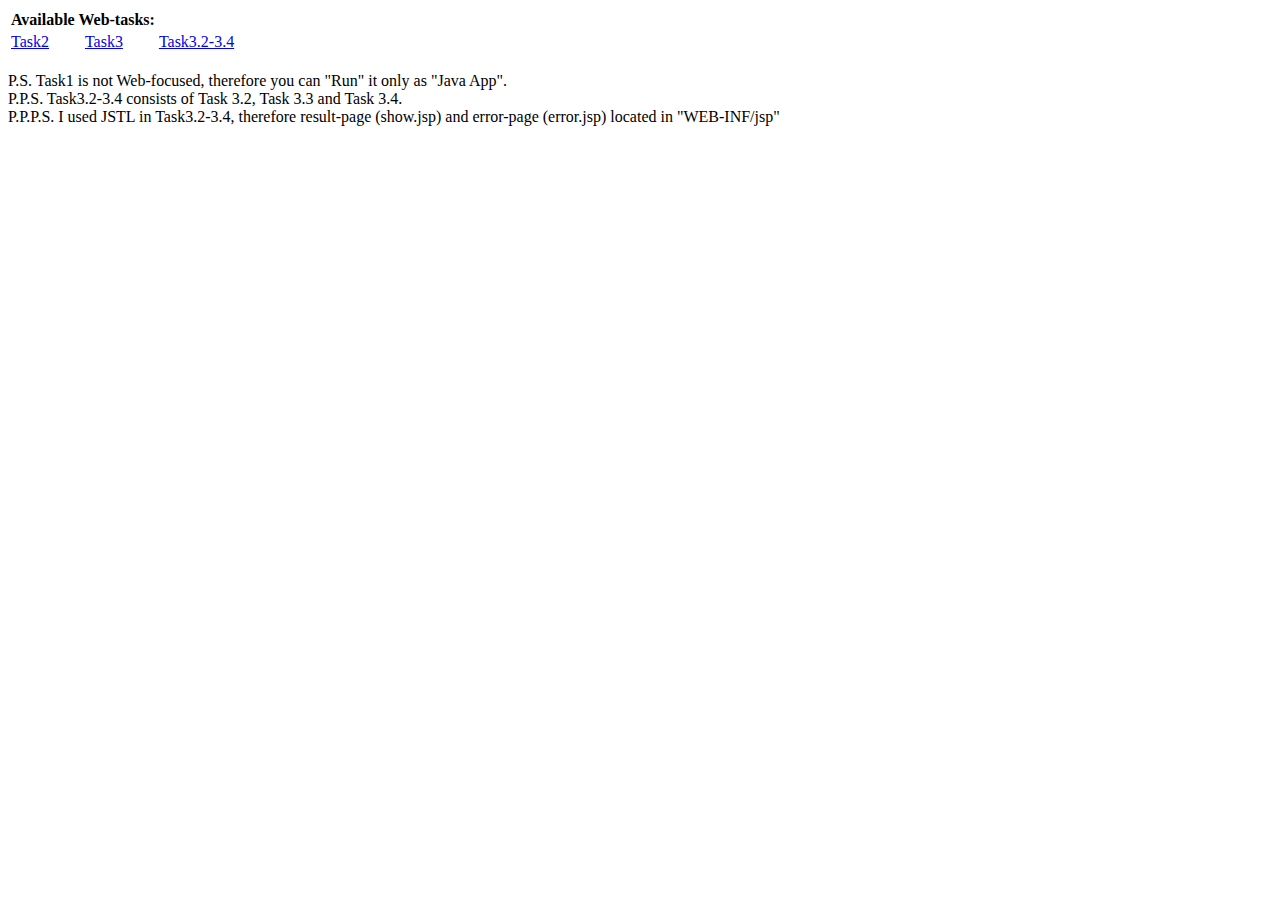
==== homeworks/war/index.html @ 7bbc994d "First homework is done." ====
<!DOCTYPE HTML PUBLIC "-//W3C//DTD HTML 4.01 Transitional//EN">
<!-- The HTML 4.01 Transitional DOCTYPE declaration-->
<!-- above set at the top of the file will set     -->
<!-- the browser's rendering engine into           -->
<!-- "Quirks Mode". Replacing this declaration     -->
<!-- with a "Standards Mode" doctype is supported, -->
<!-- but may lead to some differences in layout.   -->

<html>
  <head>
    <meta http-equiv="content-type" content="text/html; charset=UTF-8">
    <title>Hello Page</title>
 
  </head>
  
  

  

  <body>
    
	<table>
      <tr>
        <td colspan="2" style="font-weight:bold;">Available Web-tasks:</td>        
      </tr>
      <tr>
        <td><a href="/task2.html">Task2</a></td>
        <td><a href="/task3.html">Task3</a></td>
        <td><a href="/task32.html">Task3.2-3.4</a></td>
      </tr>
    </table>
    <br>
    <div>P.S. Task1 is not Web-focused, therefore you can "Run" it only as "Java App".</div>
    <div>P.P.S. Task3.2-3.4 consists of Task 3.2, Task 3.3 and Task 3.4.</div>
    <div>P.P.P.S. I used JSTL in Task3.2-3.4, therefore result-page (show.jsp) and error-page (error.jsp) located in "WEB-INF/jsp"</div>
  </body>
</html>
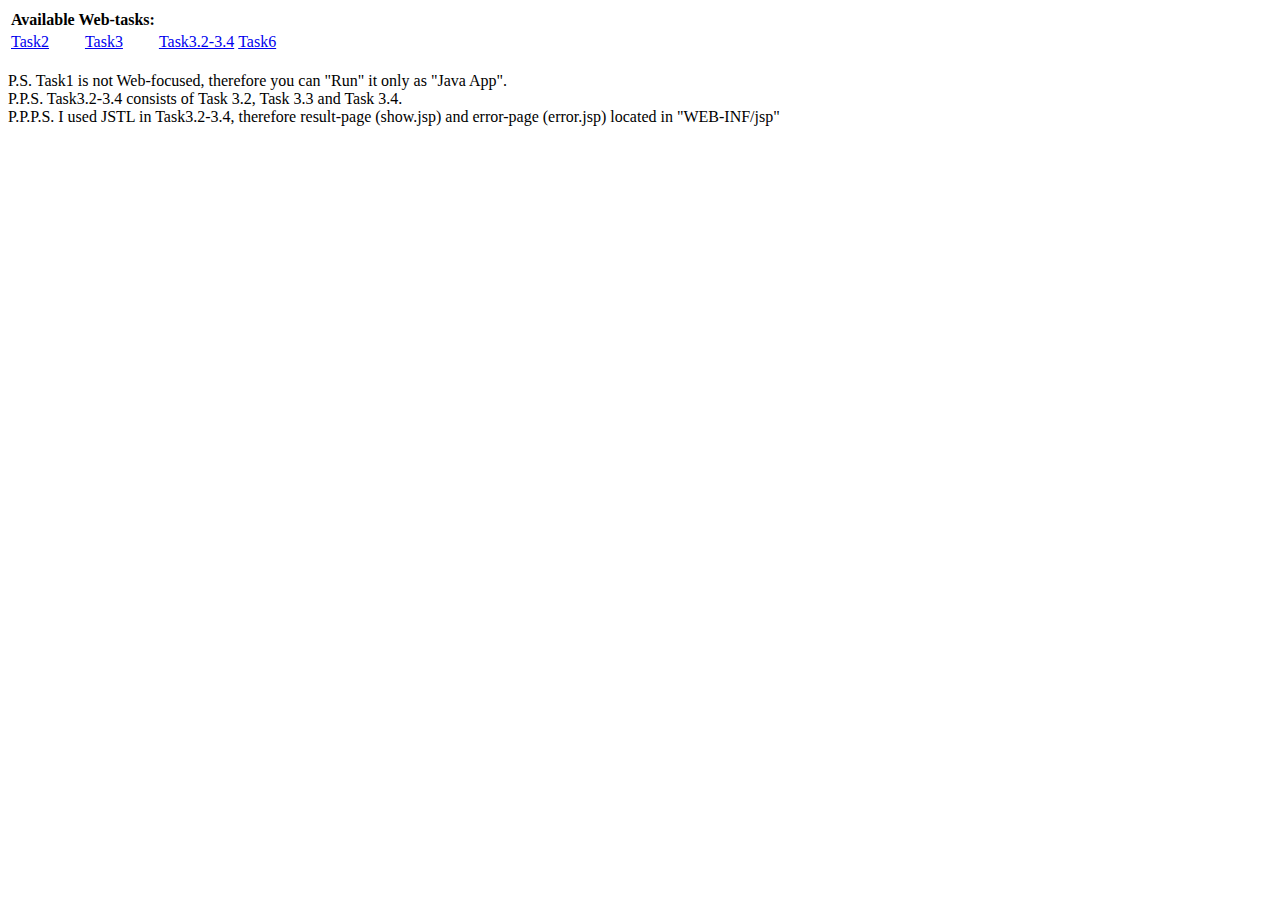
==== commit 7eb506d8: "added task6" ====
--- a/homeworks/war/index.html
+++ b/homeworks/war/index.html
@@ -27,6 +27,7 @@
         <td><a href="/task2.html">Task2</a></td>
         <td><a href="/task3.html">Task3</a></td>
         <td><a href="/task32.html">Task3.2-3.4</a></td>
+        <td><a href="/task6.html">Task6</a></td>
       </tr>
     </table>
     <br>
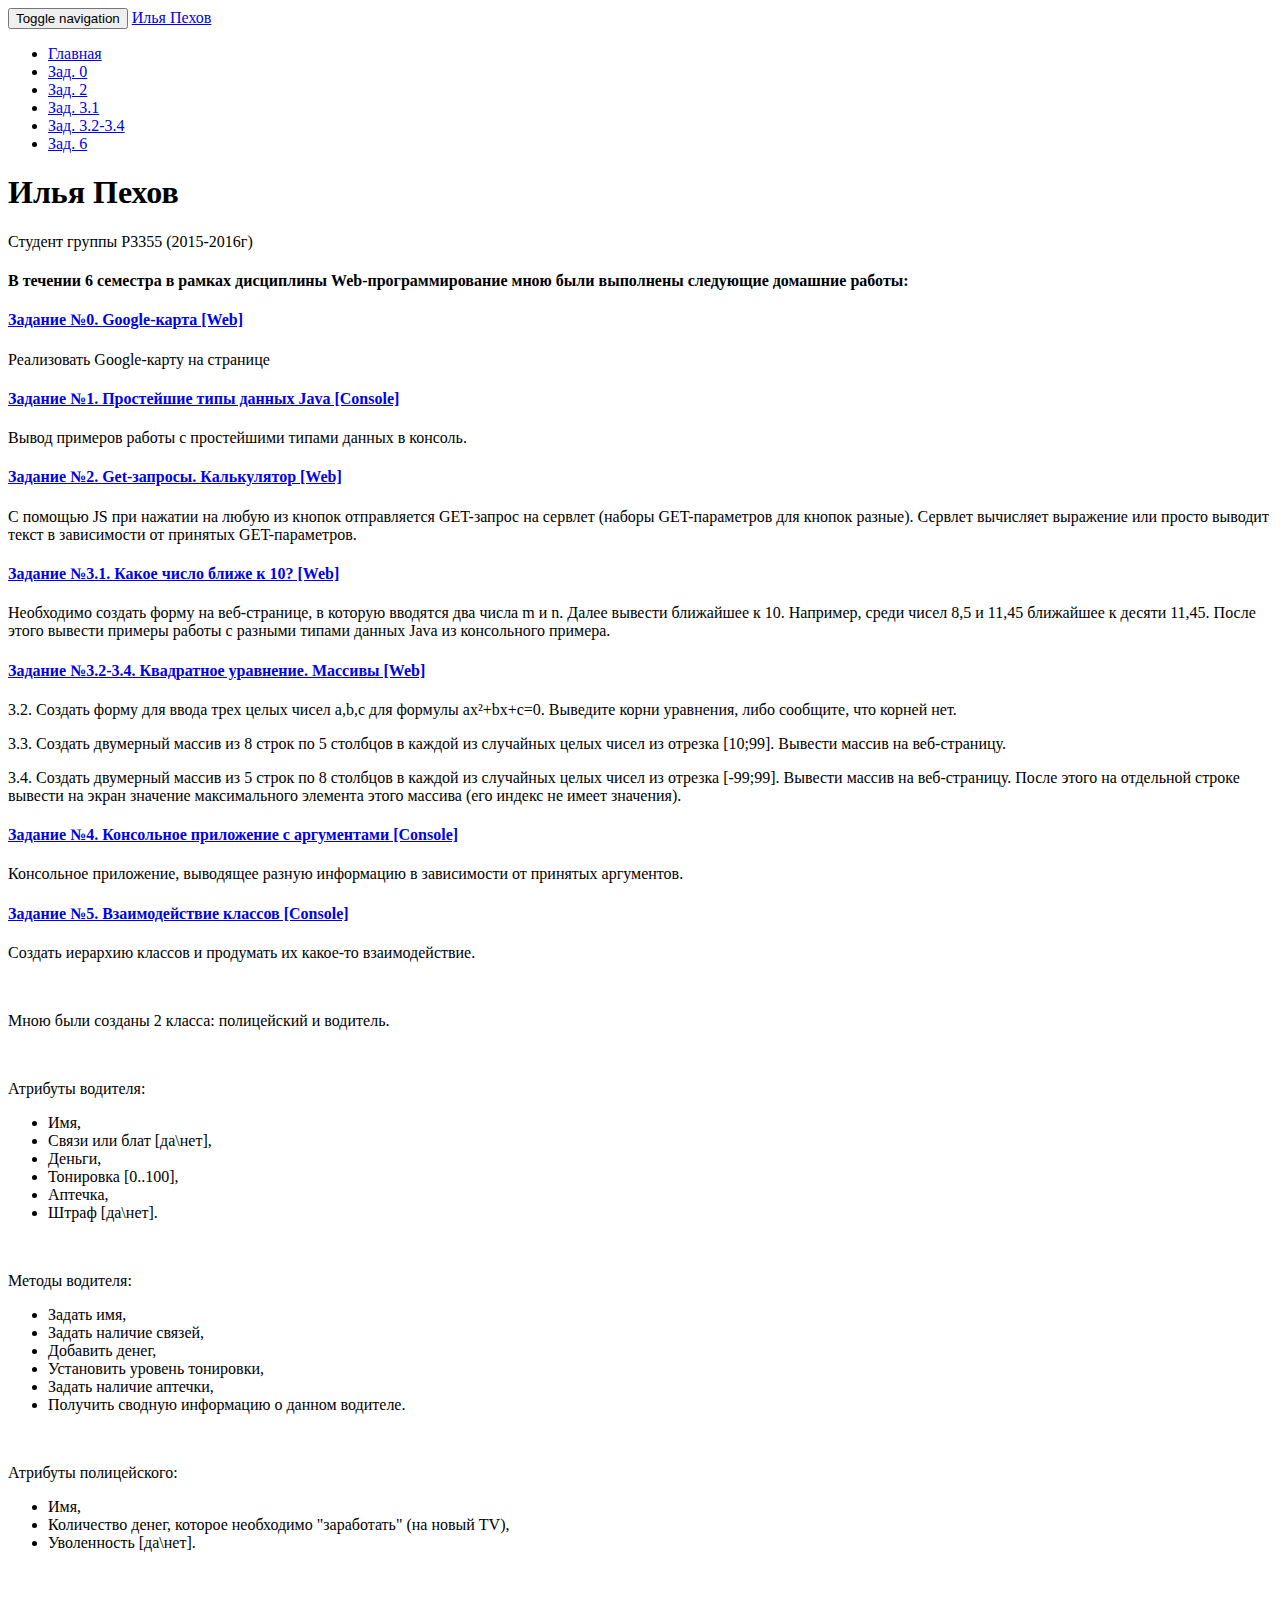
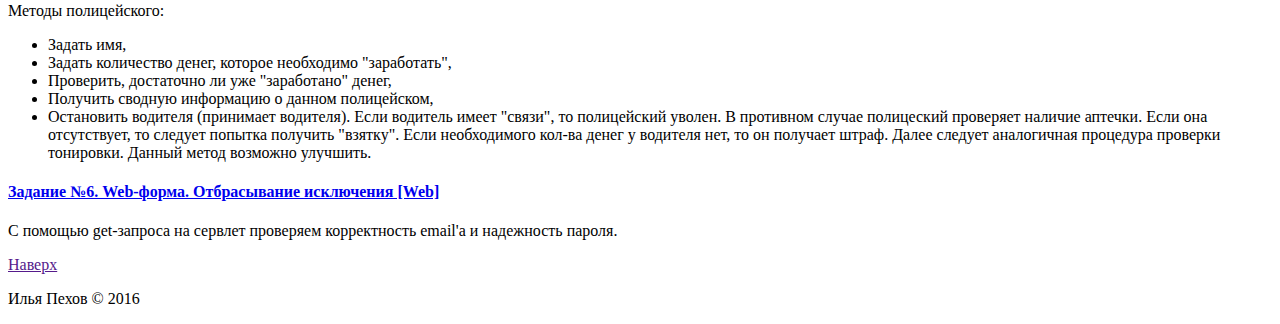
==== commit ff2dcc47: "added bootstrap style" ====
--- a/homeworks/war/index.html
+++ b/homeworks/war/index.html
@@ -1,38 +1,247 @@
-<!DOCTYPE HTML PUBLIC "-//W3C//DTD HTML 4.01 Transitional//EN">
-<!-- The HTML 4.01 Transitional DOCTYPE declaration-->
-<!-- above set at the top of the file will set     -->
-<!-- the browser's rendering engine into           -->
-<!-- "Quirks Mode". Replacing this declaration     -->
-<!-- with a "Standards Mode" doctype is supported, -->
-<!-- but may lead to some differences in layout.   -->
-
-<html>
-  <head>
-    <meta http-equiv="content-type" content="text/html; charset=UTF-8">
-    <title>Hello Page</title>
- 
-  </head>
-  
-  
-
-  
-
-  <body>
-    
-	<table>
-      <tr>
-        <td colspan="2" style="font-weight:bold;">Available Web-tasks:</td>        
-      </tr>
-      <tr>
-        <td><a href="/task2.html">Task2</a></td>
-        <td><a href="/task3.html">Task3</a></td>
-        <td><a href="/task32.html">Task3.2-3.4</a></td>
-        <td><a href="/task6.html">Task6</a></td>
-      </tr>
-    </table>
-    <br>
-    <div>P.S. Task1 is not Web-focused, therefore you can "Run" it only as "Java App".</div>
-    <div>P.P.S. Task3.2-3.4 consists of Task 3.2, Task 3.3 and Task 3.4.</div>
-    <div>P.P.P.S. I used JSTL in Task3.2-3.4, therefore result-page (show.jsp) and error-page (error.jsp) located in "WEB-INF/jsp"</div>
-  </body>
+<!DOCTYPE html>
+<html lang="en">
+<head>
+<meta charset="utf-8">
+<meta http-equiv="X-UA-Compatible" content="IE=edge">
+<meta name="viewport" content="width=device-width, initial-scale=1">
+<!-- The above 3 meta tags *must* come first in the head; any other head content must come *after* these tags -->
+<meta name="description" content="">
+<meta name="author" content="">
+<link rel="icon" href="/favicon.png">
+
+<title>Илья Пехов - Главная</title>
+
+<!-- Bootstrap core CSS -->
+<link href="/css/bootstrap.min.css" rel="stylesheet">
+
+<!-- IE10 viewport hack for Surface/desktop Windows 8 bug -->
+<link href="../../assets/css/ie10-viewport-bug-workaround.css"
+	rel="stylesheet">
+
+<!-- Custom styles for this template -->
+<link href="/css/sticky-footer-navbar.css" rel="stylesheet">
+
+<!-- Just for debugging purposes. Don't actually copy these 2 lines! -->
+<!--[if lt IE 9]><script src="../../assets/js/ie8-responsive-file-warning.js"></script><![endif]-->
+<script src="../../assets/js/ie-emulation-modes-warning.js"></script>
+
+<!-- HTML5 shim and Respond.js for IE8 support of HTML5 elements and media queries -->
+<!--[if lt IE 9]>
+      <script src="https://oss.maxcdn.com/html5shiv/3.7.2/html5shiv.min.js"></script>
+      <script src="https://oss.maxcdn.com/respond/1.4.2/respond.min.js"></script>
+    <![endif]-->
+
+<link rel="stylesheet" href="/css/myownstyle.css" type="text/css">
+<link rel="stylesheet" href="/scrollup/scrollup.css" type="text/css">
+</head>
+
+<body>
+
+	<!-- Fixed navbar -->
+	<nav class="navbar navbar-default navbar-fixed-top">
+		<div class="container">
+			<div class="navbar-header">
+				<button type="button" class="navbar-toggle collapsed"
+					data-toggle="collapse" data-target="#navbar" aria-expanded="false"
+					aria-controls="navbar">
+					<span class="sr-only">Toggle navigation</span> <span
+						class="icon-bar"></span> <span class="icon-bar"></span> <span
+						class="icon-bar"></span>
+				</button>
+				<a class="navbar-brand" href="/">Илья Пехов</a>
+			</div>
+			<div id="navbar" class="collapse navbar-collapse">
+				<ul class="nav navbar-nav">
+					<li class="active"><a href="/">Главная</a></li>
+					<li><a href="/task0.html">Зад. 0</a></li>
+					<li><a href="/task2.html">Зад. 2</a></li>
+					<li><a href="/task3.html">Зад. 3.1</a></li>
+					<li><a href="/task32.html">Зад. 3.2-3.4</a></li>
+					<li><a href="/task6.html">Зад. 6</a></li>
+				</ul>
+			</div>
+		</div>
+	</nav>
+
+	<!-- Begin page content -->
+	<div class="container">
+		<div class="page-header">
+			<h1>Илья Пехов</h1>
+			<p class="lead">Студент группы P3355 (2015-2016г)</p>
+		</div>
+
+		<h4>
+		В течении 6 семестра в рамках дисциплины Web-программирование мною были выполнены следующие домашние работы:
+		</h4>
+		<div class="panel-group" id="collapse-group">
+		
+			<div class="panel panel-default">
+				<div class="panel-heading">
+					<h4 class="panel-title">
+						<a data-toggle="collapse" data-parent="#collapse-group" href="#el1">Задание №0. Google-карта [Web]</a>
+					</h4>
+				</div>
+				<div id="el1" class="panel-collapse collapse">
+					<div class="panel-body">Реализовать Google-карту на странице</div>
+ 				</div>
+ 			</div>
+ 			
+ 			<div class="panel panel-default">
+				<div class="panel-heading">
+					<h4 class="panel-title">
+						<a data-toggle="collapse" data-parent="#collapse-group" href="#el2">Задание №1. Простейшие типы данных Java [Console]</a>
+					</h4>
+				</div>
+				<div id="el2" class="panel-collapse collapse">
+					<div class="panel-body">Вывод примеров работы с простейшими типами данных в консоль.</div>
+ 				</div>
+ 			</div>
+ 			
+ 			<div class="panel panel-default">
+				<div class="panel-heading">
+					<h4 class="panel-title">
+						<a data-toggle="collapse" data-parent="#collapse-group" href="#el3">Задание №2. Get-запросы. Калькулятор [Web]</a>
+					</h4>
+				</div>
+				<div id="el3" class="panel-collapse collapse">
+					<div class="panel-body">С помощью JS при нажатии на любую из кнопок отправляется GET-запрос на сервлет (наборы GET-параметров для кнопок разные). Сервлет вычисляет выражение или просто выводит текст в зависимости от принятых GET-параметров.</div>
+ 				</div>
+ 			</div>
+ 			
+ 			<div class="panel panel-default">
+				<div class="panel-heading">
+					<h4 class="panel-title">
+						<a data-toggle="collapse" data-parent="#collapse-group" href="#el4">Задание №3.1. Какое число ближе к 10? [Web]</a>
+					</h4>
+				</div>
+				<div id="el4" class="panel-collapse collapse">
+					<div class="panel-body">Необходимо создать форму на веб-странице, в которую вводятся два числа m и n. Далее вывести ближайшее к 10. Например, среди чисел 8,5 и 11,45 ближайшее к десяти 11,45. После этого вывести примеры работы с разными типами данных Java из консольного примера.</div>
+ 				</div>
+ 			</div>
+ 			
+ 			<div class="panel panel-default">
+				<div class="panel-heading">
+					<h4 class="panel-title">
+						<a data-toggle="collapse" data-parent="#collapse-group" href="#el5">Задание №3.2-3.4. Квадратное уравнение. Массивы [Web]</a>
+					</h4>
+				</div>
+				<div id="el5" class="panel-collapse collapse">
+					<div class="panel-body">
+					<p>3.2. Создать форму для ввода трех целых чисел a,b,c для формулы ax²+bx+c=0. Выведите корни уравнения, либо сообщите, что корней нет.</p>
+					<p>3.3. Создать двумерный массив из 8 строк по 5 столбцов в каждой из случайных целых чисел из отрезка [10;99]. Вывести массив на веб-страницу.</p>
+					<p>3.4. Создать двумерный массив из 5 строк по 8 столбцов в каждой из случайных целых чисел из отрезка [-99;99]. Вывести массив на веб-страницу. После этого на отдельной строке вывести на экран значение максимального элемента этого массива (его индекс не имеет значения).</p>
+					
+					</div>
+ 				</div>
+ 			</div>
+ 			
+ 			<div class="panel panel-default">
+				<div class="panel-heading">
+					<h4 class="panel-title">
+						<a data-toggle="collapse" data-parent="#collapse-group" href="#el6">Задание №4. Консольное приложение с аргументами [Console]</a>
+					</h4>
+				</div>
+				<div id="el6" class="panel-collapse collapse">
+					<div class="panel-body">Консольное приложение, выводящее разную информацию в зависимости от принятых аргументов.</div>
+ 				</div>
+ 			</div>
+ 			
+ 			<div class="panel panel-default">
+				<div class="panel-heading">
+					<h4 class="panel-title">
+						<a data-toggle="collapse" data-parent="#collapse-group" href="#el7">Задание №5. Взаимодействие классов [Console]</a>
+					</h4>
+				</div>
+				<div id="el7" class="panel-collapse collapse">
+					<div class="panel-body">
+						<p>Создать иерархию классов и продумать их какое-то взаимодействие.</p>
+						<br>
+						<p>Мною были созданы 2 класса: полицейский и водитель.</p>
+						<br>
+						<p>Атрибуты водителя:</p>
+						<ul>
+							<li>Имя,</li>
+							<li>Связи или блат [да\нет],</li>
+							<li>Деньги,</li>
+							<li>Тонировка [0..100],</li>
+							<li>Аптечка,</li>
+							<li>Штраф [да\нет].</li>
+						</ul>
+						<br>
+						<p>Методы водителя:</p>
+						<ul>
+							<li>Задать имя,</li>
+							<li>Задать наличие связей,</li>
+							<li>Добавить денег,</li>
+							<li>Установить уровень тонировки,</li>
+							<li>Задать наличие аптечки,</li>
+							<li>Получить сводную информацию о данном водителе.</li>
+						</ul>
+						<br>
+						<p>Атрибуты полицейского:</p>
+						<ul>
+							<li>Имя,</li>
+							<li>Количество денег, которое необходимо "заработать" (на новый TV),</li>
+							<li>Уволенность [да\нет].</li>
+						</ul>
+						<br>
+						<p>Методы полицейского:</p>
+						<ul>
+							<li>Задать имя,</li>
+							<li>Задать количество денег, которое необходимо "заработать",</li>
+							<li>Проверить, достаточно ли уже "заработано" денег,</li>
+							<li>Получить сводную информацию о данном полицейском,</li>
+							<li>Остановить водителя (принимает водителя). Если водитель имеет "связи", то полицейский уволен. В противном случае полицеский проверяет наличие аптечки. Если она отсутствует, то следует попытка получить "взятку". Если необходимого кол-ва денег у водителя нет, то он получает штраф. Далее следует аналогичная процедура проверки тонировки. Данный метод возможно улучшить.</li>
+						</ul>
+						
+					</div>
+ 				</div>
+ 			</div>
+ 			
+ 			<div class="panel panel-default">
+				<div class="panel-heading">
+					<h4 class="panel-title">
+						<a data-toggle="collapse" data-parent="#collapse-group" href="#el8">Задание №6. Web-форма. Отбрасывание исключения [Web]</a>
+					</h4>
+				</div>
+				<div id="el8" class="panel-collapse collapse">
+					<div class="panel-body">C помощью get-запроса на сервлет проверяем корректность email'a и надежность пароля.</div>
+ 				</div>
+ 			</div>
+ 			
+ 		</div>
+
+
+
+
+		<p id="back-top">
+			<a href=""><span></span>Наверх</a>
+		</p>
+	</div>
+	<!-- content ends -->
+
+	<footer class="footer">
+		<div class="container">
+			<p class="text-muted">Илья Пехов © 2016</p>
+		</div>
+	</footer>
+
+
+	<!-- Bootstrap core JavaScript
+    ================================================== -->
+	<!-- Placed at the end of the document so the pages load faster -->
+	<script type="text/javascript" src="/js/jquery-1.4.4.js"></script>
+	<script type="text/javascript" src="/qb/js/qb.js"></script>
+	<script type="text/javascript" src="/scrollup/scrollup.js"></script>
+	<script	src="https://ajax.googleapis.com/ajax/libs/jquery/1.11.3/jquery.min.js"></script>
+	
+	<script>
+		window.jQuery
+				|| document
+						.write('<script src="../../assets/js/vendor/jquery.min.js"><\/script>')
+	</script>
+	<script src="../js/bootstrap.min.js"></script>
+	<!-- IE10 viewport hack for Surface/desktop Windows 8 bug -->
+	<script src="../../assets/js/ie10-viewport-bug-workaround.js"></script>
+</body>
 </html>
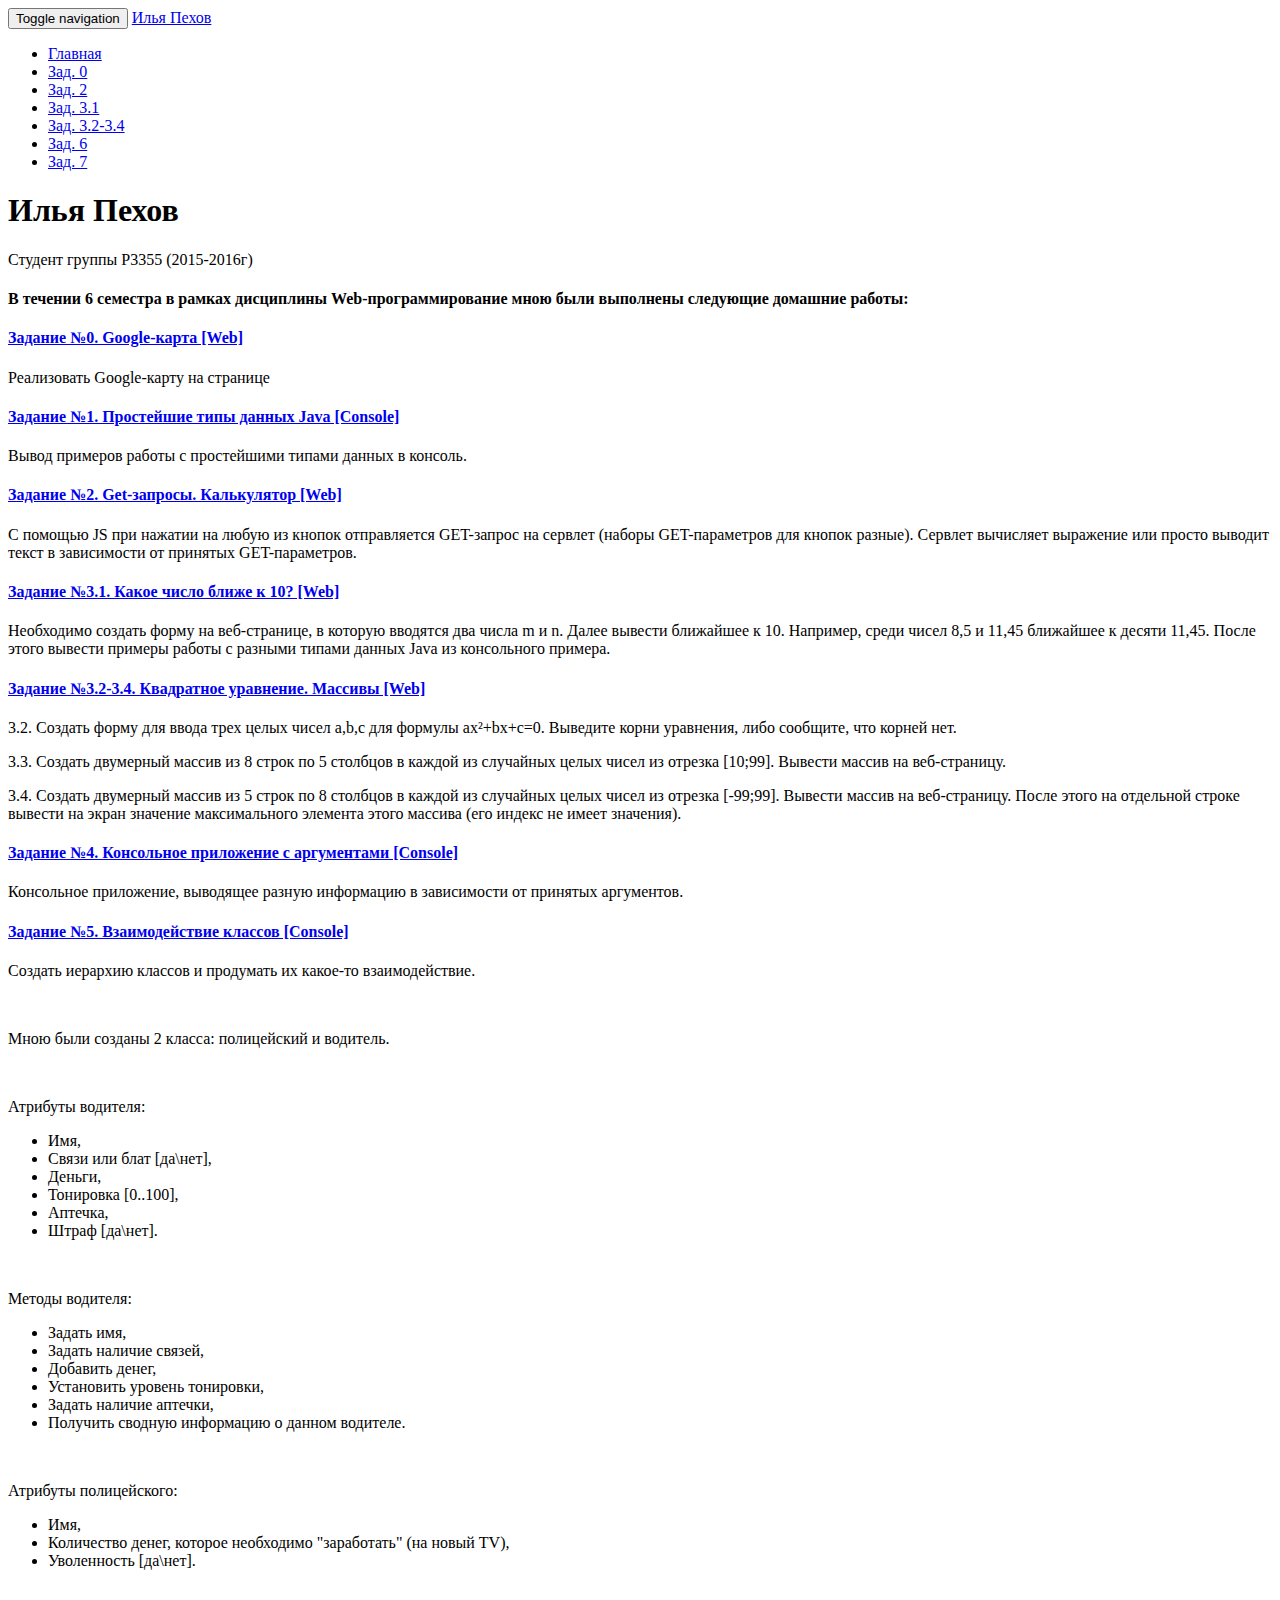
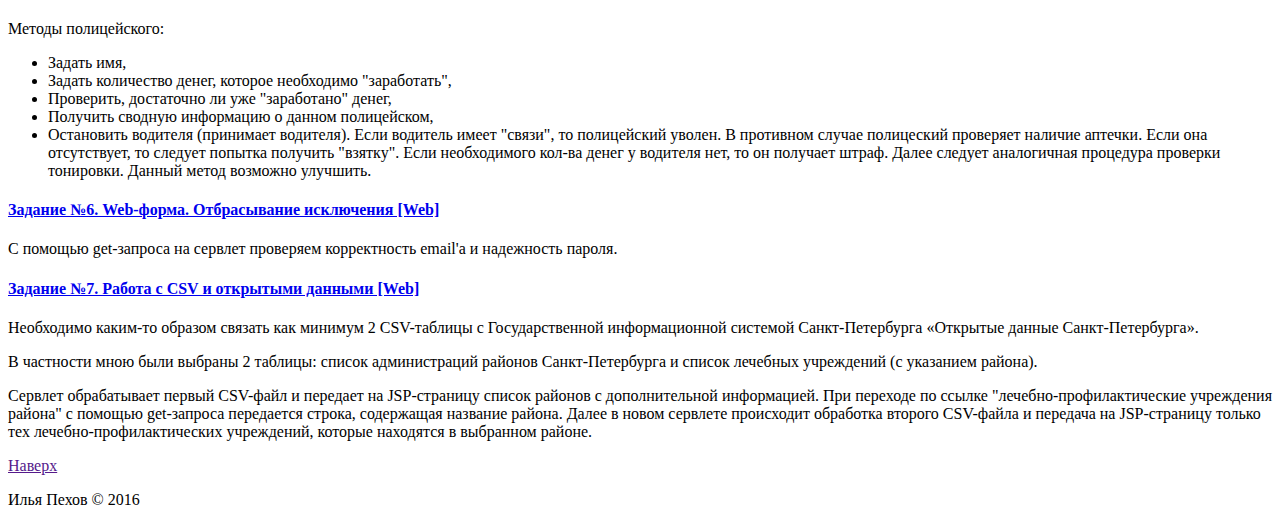
==== commit edd9122e: "added task7" ====
--- a/homeworks/war/index.html
+++ b/homeworks/war/index.html
@@ -58,6 +58,7 @@
 					<li><a href="/task3.html">Зад. 3.1</a></li>
 					<li><a href="/task32.html">Зад. 3.2-3.4</a></li>
 					<li><a href="/task6.html">Зад. 6</a></li>
+					<li><a href="/task7servlet">Зад. 7</a></li>
 				</ul>
 			</div>
 		</div>
@@ -206,6 +207,20 @@
 				</div>
 				<div id="el8" class="panel-collapse collapse">
 					<div class="panel-body">C помощью get-запроса на сервлет проверяем корректность email'a и надежность пароля.</div>
+ 				</div>
+ 			</div>
+ 			
+ 			<div class="panel panel-default">
+				<div class="panel-heading">
+					<h4 class="panel-title">
+						<a data-toggle="collapse" data-parent="#collapse-group" href="#el9">Задание №7. Работа с CSV и открытыми данными [Web]</a>
+					</h4>
+				</div>
+				<div id="el9" class="panel-collapse collapse">
+					<div class="panel-body">
+					<p>Необходимо каким-то образом связать как минимум 2 CSV-таблицы с Государственной информационной системой Санкт-Петербурга «Открытые данные Санкт-Петербурга».</p>
+					<p>В частности мною были выбраны 2 таблицы: список администраций районов Санкт-Петербурга и список лечебных учреждений (с указанием района).</p>
+					<p>Сервлет обрабатывает первый CSV-файл и передает на JSP-страницу список районов с дополнительной информацией. При переходе по ссылке "лечебно-профилактические учреждения района" с помощью get-запроса передается строка, содержащая название района. Далее в новом сервлете происходит обработка второго CSV-файла и передача на JSP-страницу только тех лечебно-профилактических учреждений, которые находятся в выбранном районе.</p></div>
  				</div>
  			</div>
  			
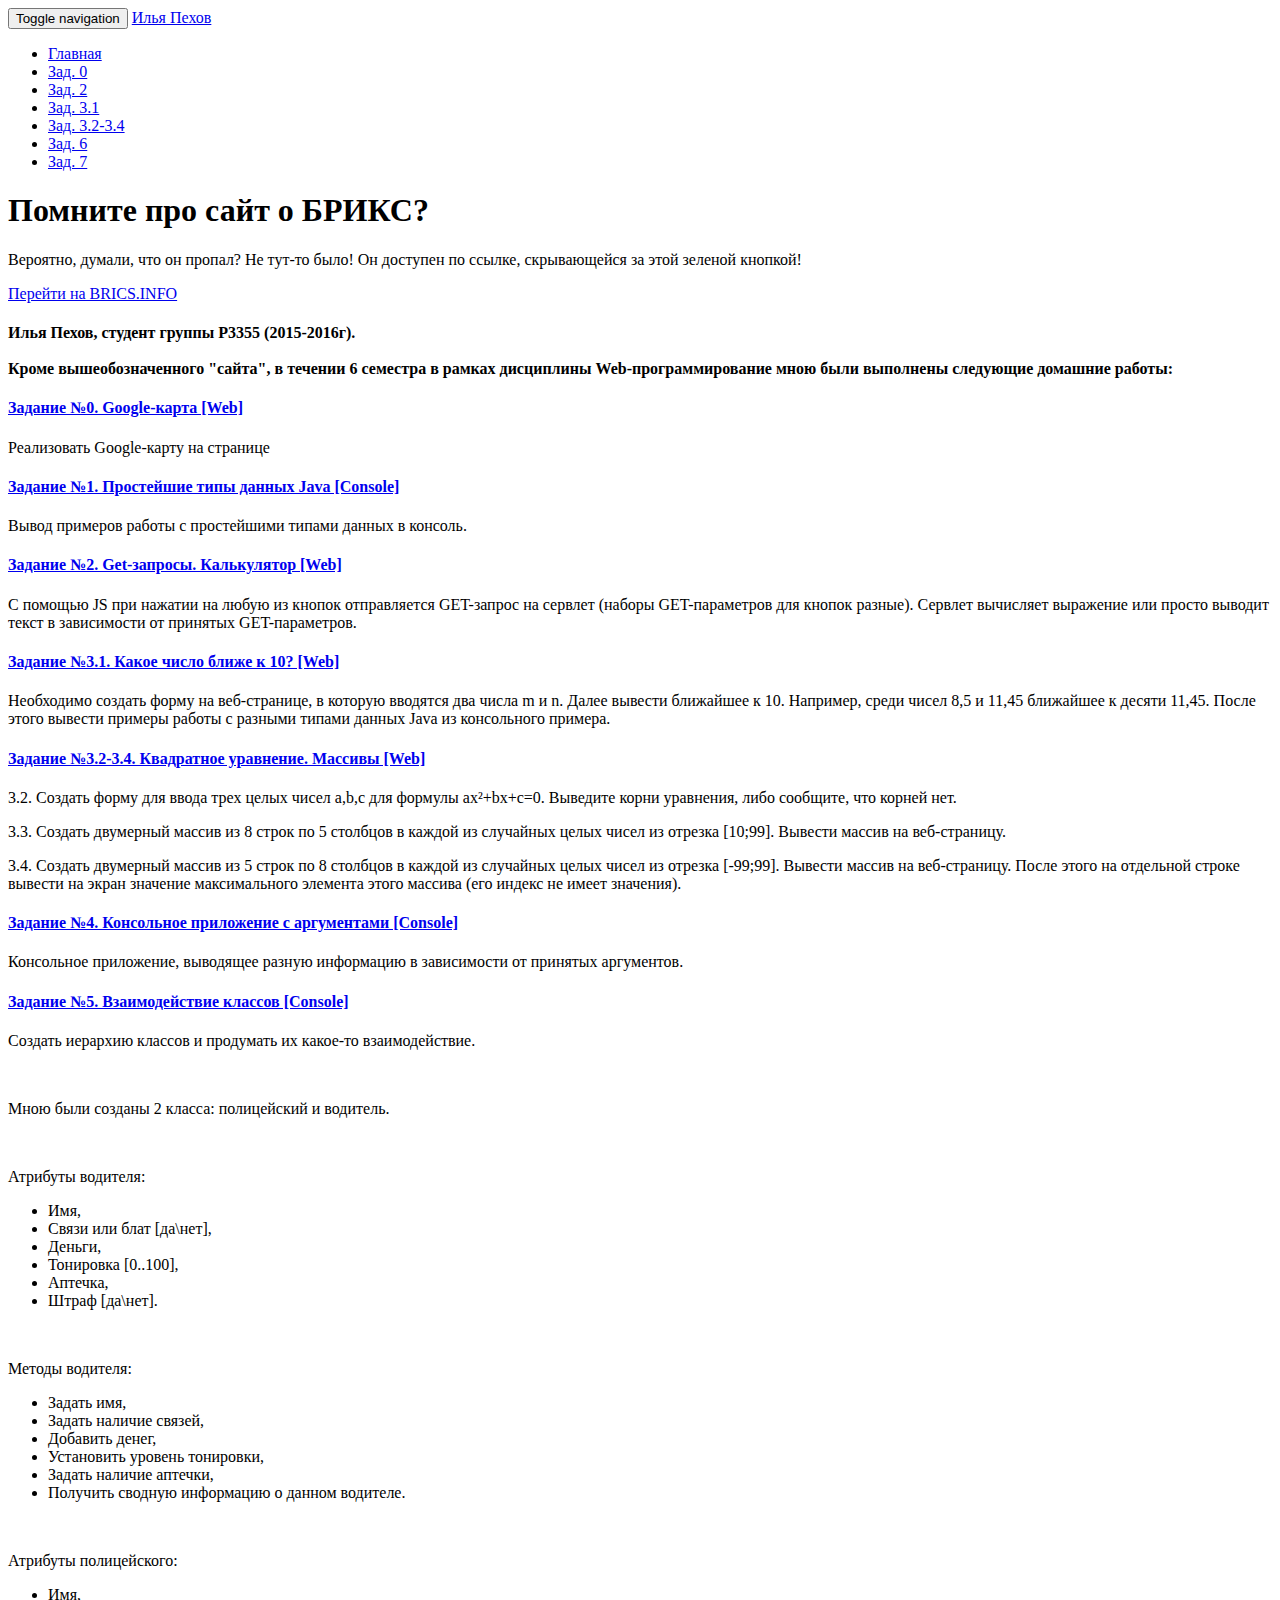
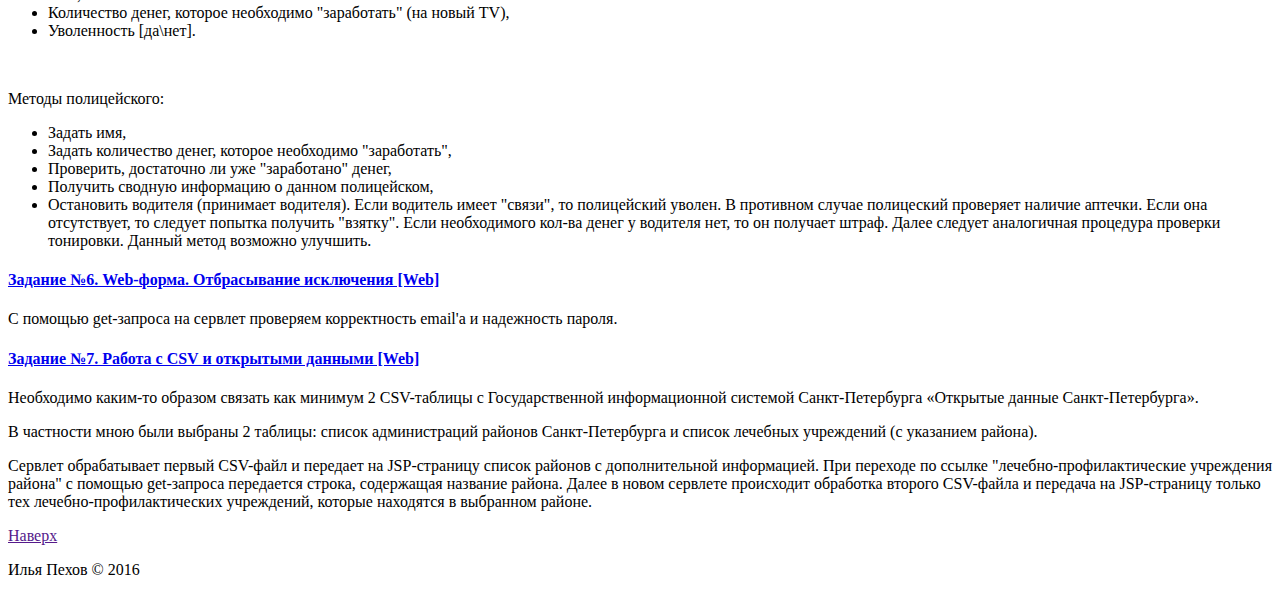
==== commit 7b24ce95: "index page modded. Added link to BRICS.INFO" ====
--- a/homeworks/war/index.html
+++ b/homeworks/war/index.html
@@ -19,6 +19,7 @@
 	rel="stylesheet">
 
 <!-- Custom styles for this template -->
+<link href="/css/jumbotron-narrow.css" rel="stylesheet">
 <link href="/css/sticky-footer-navbar.css" rel="stylesheet">
 
 <!-- Just for debugging purposes. Don't actually copy these 2 lines! -->
@@ -66,13 +67,20 @@
 
 	<!-- Begin page content -->
 	<div class="container">
+		
 		<div class="page-header">
-			<h1>Илья Пехов</h1>
-			<p class="lead">Студент группы P3355 (2015-2016г)</p>
-		</div>
+			<div class="jumbotron">
+        		<h1>Помните про сайт о БРИКС?</h1>
+        			<p class="lead">Вероятно, думали, что он пропал? Не тут-то было! Он доступен по ссылке, скрывающейся за этой зеленой кнопкой!</p>
+        			<p><a class="btn btn-lg btn-success" href="http://bricsinfo2.appspot.com/" role="button">Перейти на BRICS.INFO</a></p>
+      		</div>
+      		
+      		<!--<h1>Илья Пехов</h1>
+			<p class="lead">Студент группы P3355 (2015-2016г)</p>-->
+      	</div>
 
 		<h4>
-		В течении 6 семестра в рамках дисциплины Web-программирование мною были выполнены следующие домашние работы:
+		Илья Пехов, студент группы P3355 (2015-2016г). <br><br> Кроме вышеобозначенного "сайта", в течении 6 семестра в рамках дисциплины Web-программирование мною были выполнены следующие домашние работы:
 		</h4>
 		<div class="panel-group" id="collapse-group">
 		
@@ -259,4 +267,4 @@
 	<!-- IE10 viewport hack for Surface/desktop Windows 8 bug -->
 	<script src="../../assets/js/ie10-viewport-bug-workaround.js"></script>
 </body>
-</html>
+</html>